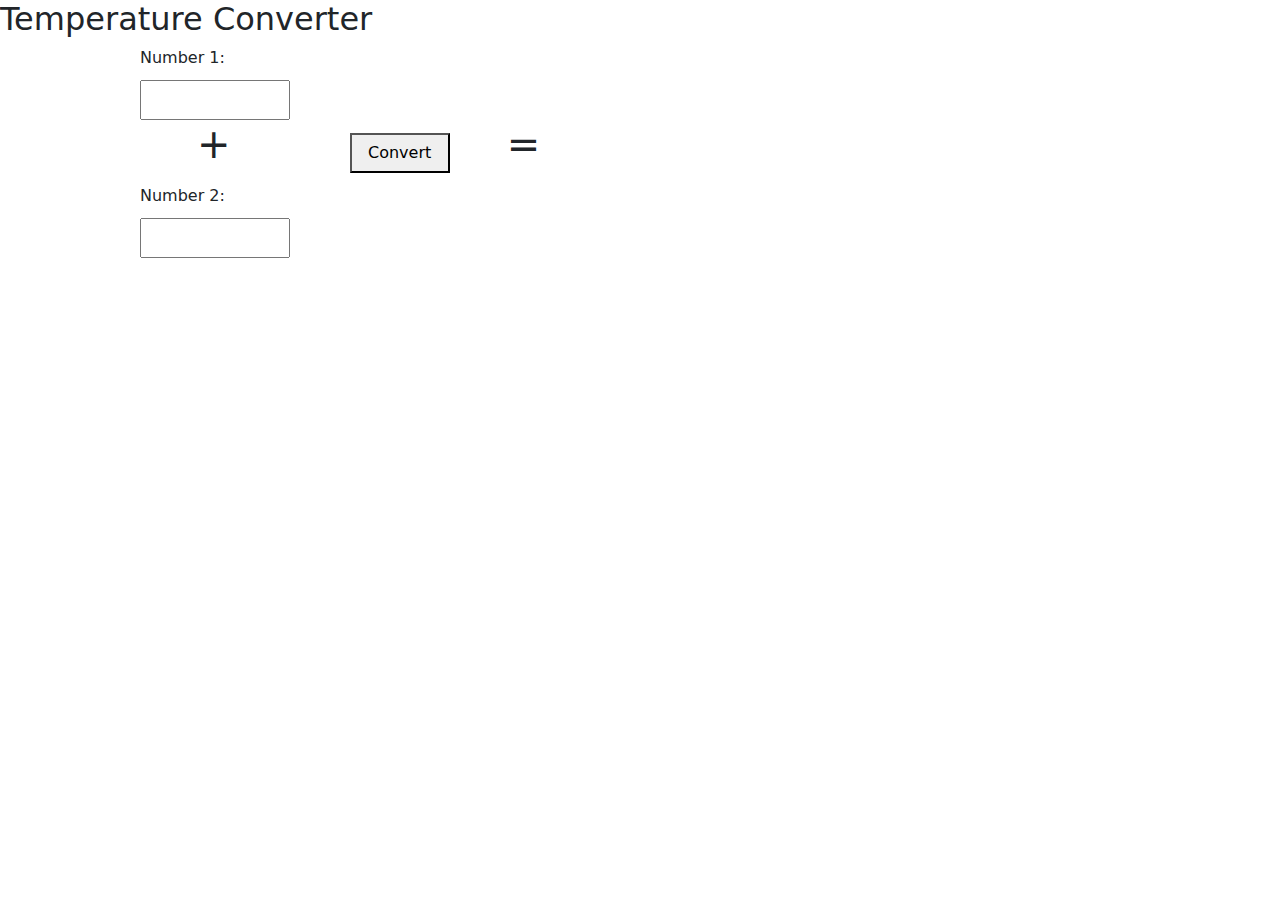
==== addUp/index.html @ ac3ca65d "addUp" ====
<!DOCTYPE html>
<html lang="en">
<head>
    <meta charset="UTF-8">
    <meta http-equiv="X-UA-Compatible" content="IE=edge">
    <meta name="viewport" content="width=device-width, initial-scale=1.0">
    <link rel="stylesheet" href="https://cdn.jsdelivr.net/npm/bootstrap@5.2.0-beta1/dist/css/bootstrap.min.css">
    <link rel="stylesheet" href="./styles/style.css">
    <title>Temperature</title>
</head>
<body>
    <h2>Temperature Converter</h2>
    <div class="container">
        <label>Number 1:</label>    <input type="number" id="num1">
        <div id="middle">
        <p class="display-6">+</p><button type="button" id="display">Convert</button><p class="display-6">=</p><h3 id="output"></h3>
        </div>
         <label>Number 2:</label><input type="number" id="num2">
    </div>

    <script src="https://cdn.jsdelivr.net/npm/bootstrap@5.2.0-beta1/dist/js/bootstrap.bundle.min.js"></script>
    <script src="./script/code.js"></script>
</body>
</html>
---- addUp/styles/style.css ----
input{
    height: 40px;
    margin-top: 10px;
    text-align: center;
    width: 150px;
}

p{
   margin-left: 12%;
}

#display{
    margin-left: 25%;
    height: 40px;
    margin-top: 13px;
    width: 100px;
}

#display:hover{
    border: rgb(0, 255, 0) 2px solid;
    color: rgb(0, 255, 0);
    border-radius: 200px;
    background-color: black;
    width: 150px;
    transition: all 1s;
}

#output{
    margin-top: 15px;
    margin-left: 75px;
}

label{
    font-weight: 500;
}

.container{
    display: flex;
    flex-flow: column wrap;
    width: 500px;
    margin-left: 10%;
}

#middle{
    display: flex;
}
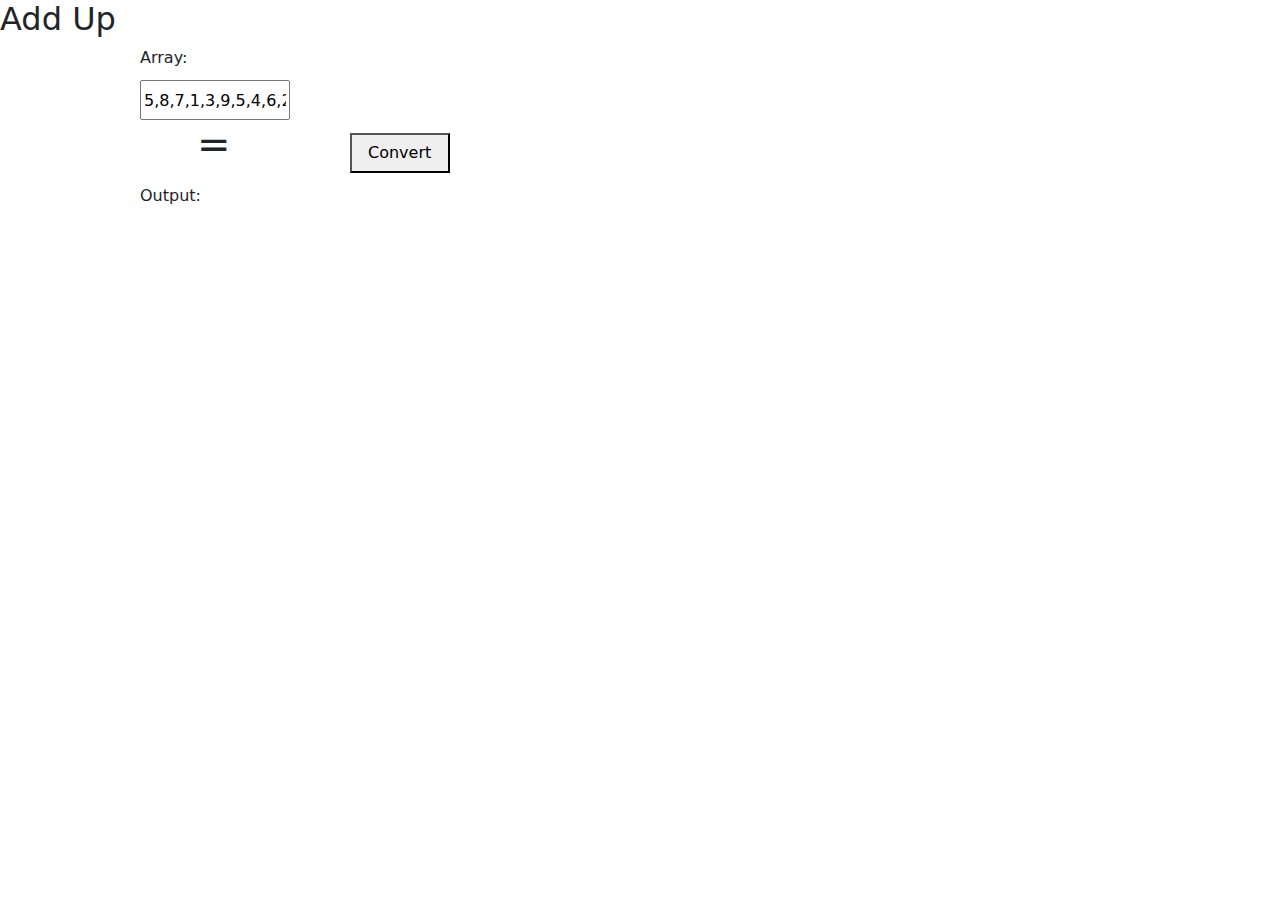
==== commit 08c27b92: "addUp, nextNumber" ====
--- a/addUp/index.html
+++ b/addUp/index.html
@@ -6,16 +6,16 @@
     <meta name="viewport" content="width=device-width, initial-scale=1.0">
     <link rel="stylesheet" href="https://cdn.jsdelivr.net/npm/bootstrap@5.2.0-beta1/dist/css/bootstrap.min.css">
     <link rel="stylesheet" href="./styles/style.css">
-    <title>Temperature</title>
+    <title>addUp</title>
 </head>
 <body>
-    <h2>Temperature Converter</h2>
+    <h2>Add Up</h2>
     <div class="container">
-        <label>Number 1:</label>    <input type="number" id="num1">
+        <label>Array:</label><input type="text" id="nums" readonly>
         <div id="middle">
-        <p class="display-6">+</p><button type="button" id="display">Convert</button><p class="display-6">=</p><h3 id="output"></h3>
+        <p class="display-6">=</p><button type="button" id="display">Convert</button>
         </div>
-         <label>Number 2:</label><input type="number" id="num2">
+         <label>Output:</label><h3 id="output"></h3>
     </div>
 
     <script src="https://cdn.jsdelivr.net/npm/bootstrap@5.2.0-beta1/dist/js/bootstrap.bundle.min.js"></script>
